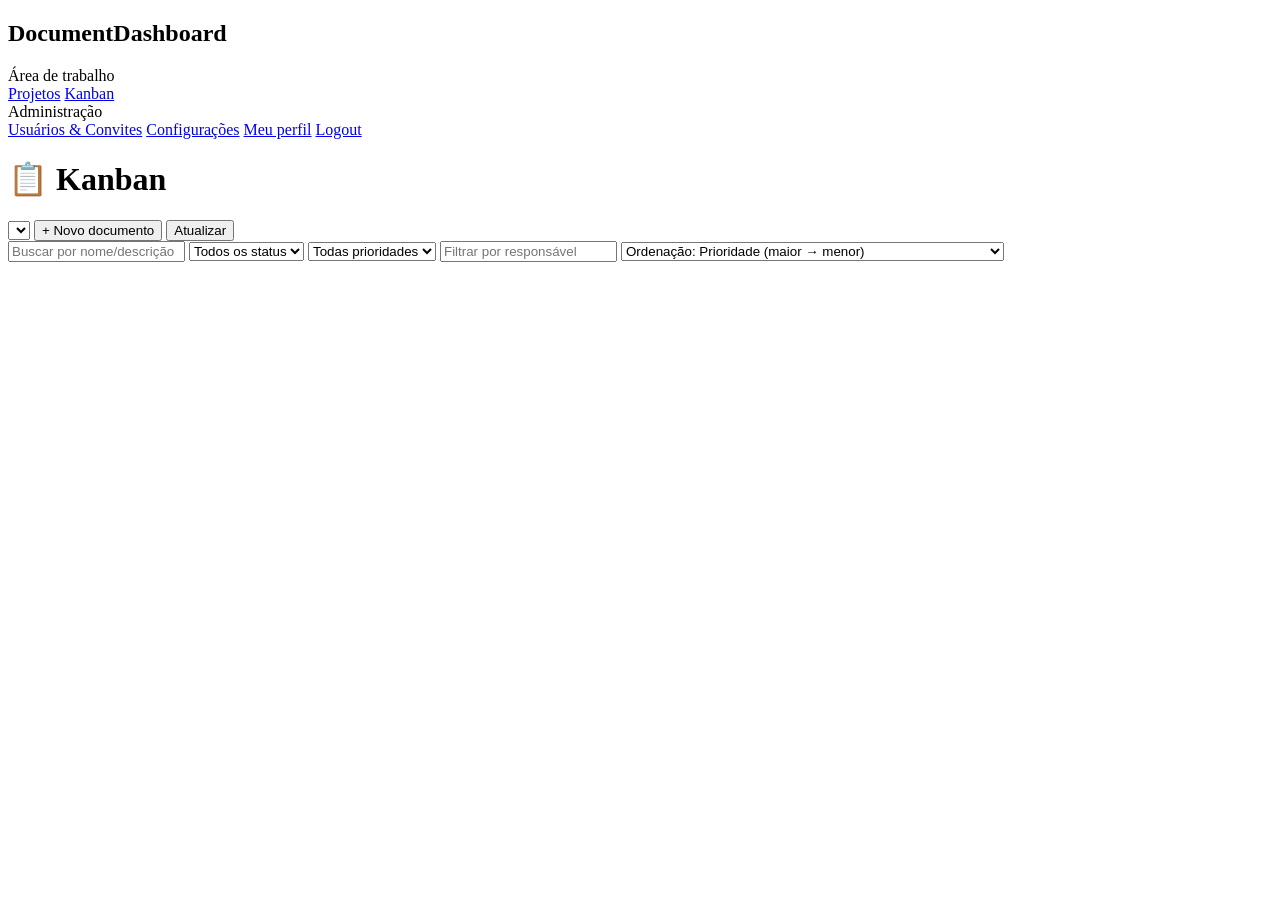
==== web/index.html @ 21b58a67 "ux(kanban): reorder header actions and move profile/logout links to sidebar footer area" ====
<!doctype html>
<html lang="pt-BR">
<head>
  <meta charset="utf-8" />
  <meta name="viewport" content="width=device-width, initial-scale=1" />
  <title>DocumentDashboard</title>
  <link rel="stylesheet" href="/styles.css" />
</head>
<body>
  <div class="layout">
    <aside class="sidebar">
      <h2>DocumentDashboard</h2>
      <div class="side-group">Área de trabalho</div>
      <a class="side-link" href="/projects.html">Projetos</a>
      <a class="side-link active" href="/">Kanban</a>
      <div class="side-group">Administração</div>
      <a id="usersLink" class="side-link" href="/admin-users.html">Usuários & Convites</a>
      <a id="settingsLink" class="side-link" href="/settings.html">Configurações</a>
      <a id="profileBottomLink" class="side-link" href="/profile.html">Meu perfil</a>
      <a id="logoutLink" class="side-link" href="#">Logout</a>
      <div class="side-foot" id="whoami"></div>
    </aside>

    <main class="content">
      <header>
        <h1>📋 Kanban</h1>
        <div class="header-actions">
          <select id="sidebarProjectSelect" class="header-project-select"></select>
          <button id="newBtn">+ Novo documento</button>
          <button id="refreshBtn">Atualizar</button>
        </div>
      </header>

      <section id="filters">
        <input id="searchInput" placeholder="Buscar por nome/descrição" />
        <select id="statusFilter"><option value="">Todos os status</option></select>
        <select id="priorityFilter"><option value="">Todas prioridades</option></select>
        <input id="ownerFilter" placeholder="Filtrar por responsável" />
        <select id="sortOrderFilter">
          <option value="priority_desc">Ordenação: Prioridade (maior → menor)</option>
          <option value="priority_asc">Ordenação: Prioridade (menor → maior)</option>
          <option value="openedAt_desc">Ordenação: Data de abertura (mais novo → mais antigo)</option>
          <option value="openedAt_asc">Ordenação: Data de abertura (mais antigo → mais novo)</option>
          <option value="ageDays_desc">Ordenação: Tempo de ticket (maior → menor)</option>
          <option value="ageDays_asc">Ordenação: Tempo de ticket (menor → maior)</option>
          <option value="name_asc">Ordenação: Alfabética (A → Z)</option>
          <option value="name_desc">Ordenação: Alfabética (Z → A)</option>
          <option value="dueDate_asc">Ordenação: Prazo (mais próximo → mais distante)</option>
          <option value="dueDate_desc">Ordenação: Prazo (mais distante → mais próximo)</option>
          <option value="updatedAt_desc">Ordenação: Última atualização (mais recente → mais antiga)</option>
          <option value="updatedAt_asc">Ordenação: Última atualização (mais antiga → mais recente)</option>
        </select>
      </section>

      <main id="board"></main>
    </main>
  </div>

  <dialog id="documentDialog">
    <form method="dialog" id="documentForm">
      <h3>Novo documento</h3>
      <label>Nome</label><input id="pName" required />
      <label>Descrição</label><textarea id="pDescription" rows="3"></textarea>
      <label>Status</label><select id="pStatus"></select>
      <label>Prioridade</label><select id="pPriority"></select>
      <label>Responsável</label><input id="pOwner" list="ownersList" />
      <datalist id="ownersList"></datalist>
      <label>Prazo</label><input id="pDueDate" type="date" />
      <div class="dialog-actions">
        <button type="button" class="secondary" id="cancelDialogBtn">Cancelar</button>
        <button type="submit">Salvar</button>
      </div>
    </form>
  </dialog>

  <script src="/sidebar-project-select.js"></script>
  <script src="/app.js"></script>
</body>
</html>
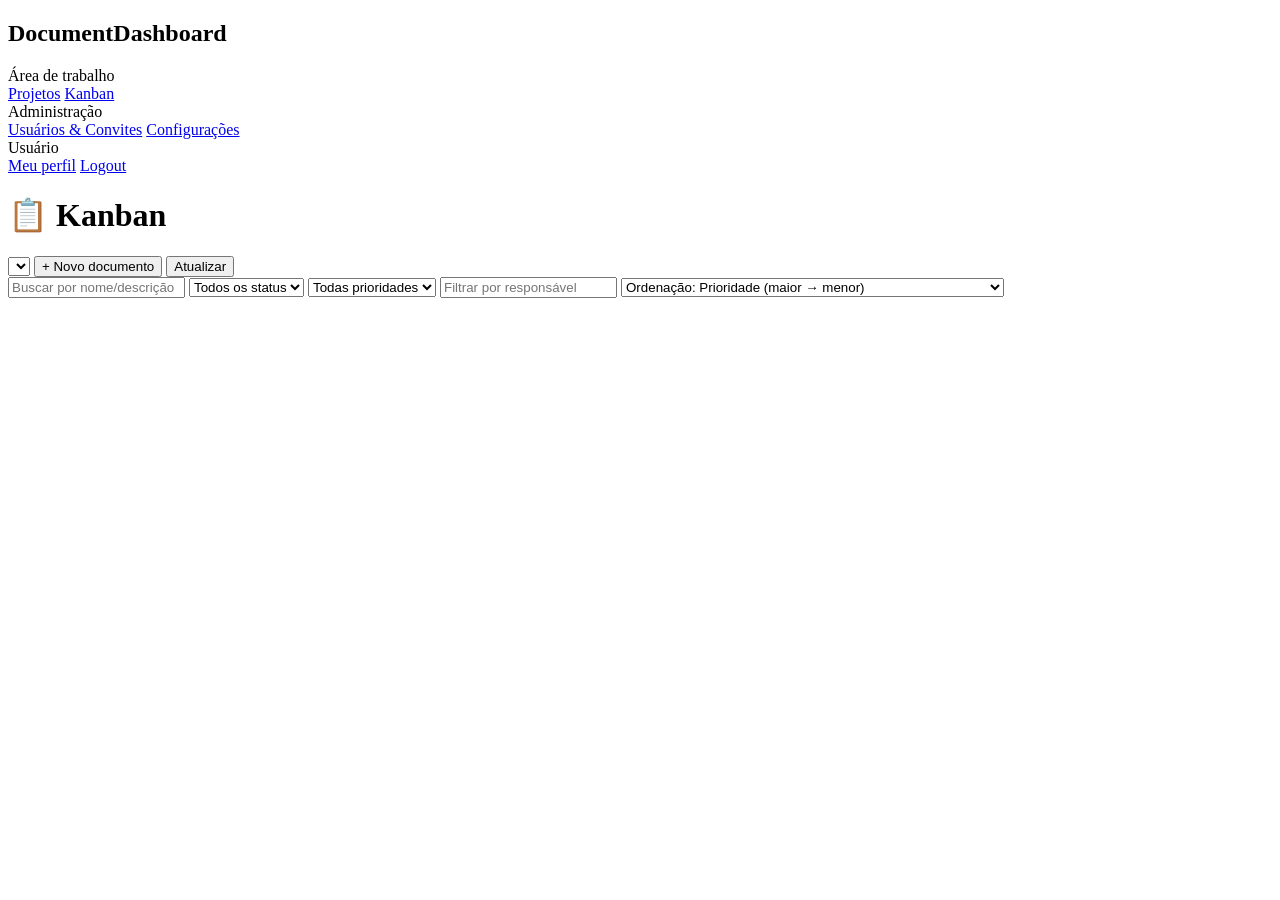
==== commit dbc8526e: "ux(sidebar): move profile/logout under user-named section title" ====
--- a/web/index.html
+++ b/web/index.html
@@ -16,9 +16,9 @@
       <div class="side-group">Administração</div>
       <a id="usersLink" class="side-link" href="/admin-users.html">Usuários & Convites</a>
       <a id="settingsLink" class="side-link" href="/settings.html">Configurações</a>
+      <div class="side-group" id="whoamiTitle">Usuário</div>
       <a id="profileBottomLink" class="side-link" href="/profile.html">Meu perfil</a>
       <a id="logoutLink" class="side-link" href="#">Logout</a>
-      <div class="side-foot" id="whoami"></div>
     </aside>
 
     <main class="content">
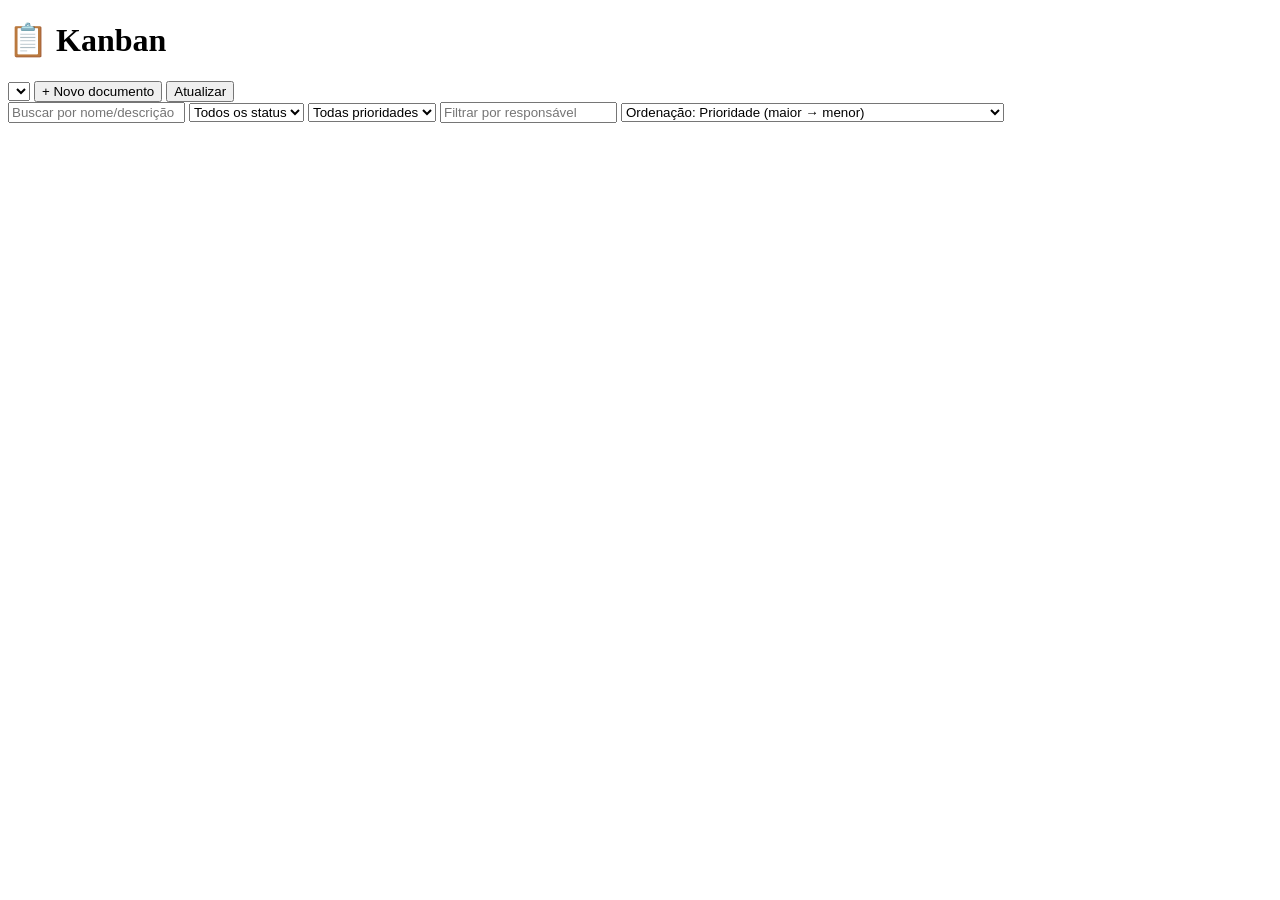
==== commit aaecb889: "refactor(ui): reusable sidebar component + navigation checks with pre-commit hook" ====
--- a/web/index.html
+++ b/web/index.html
@@ -8,18 +8,7 @@
 </head>
 <body>
   <div class="layout">
-    <aside class="sidebar">
-      <h2>DocumentDashboard</h2>
-      <div class="side-group">Área de trabalho</div>
-      <a class="side-link" href="/projects.html">Projetos</a>
-      <a class="side-link active" href="/">Kanban</a>
-      <div class="side-group">Administração</div>
-      <a id="usersLink" class="side-link" href="/admin-users.html">Usuários & Convites</a>
-      <a id="settingsLink" class="side-link" href="/settings.html">Configurações</a>
-      <div class="side-group" id="whoamiTitle">Usuário</div>
-      <a id="profileBottomLink" class="side-link" href="/profile.html">Meu perfil</a>
-      <a id="logoutLink" class="side-link" href="#">Logout</a>
-    </aside>
+    <aside class="sidebar" id="sidebar-root" data-active="kanban"></aside>
 
     <main class="content">
       <header>
@@ -73,7 +62,7 @@
     </form>
   </dialog>
 
-  <script src="/sidebar-project-select.js"></script>
+  <script src="/sidebar.js"></script>
   <script src="/app.js"></script>
 </body>
 </html>
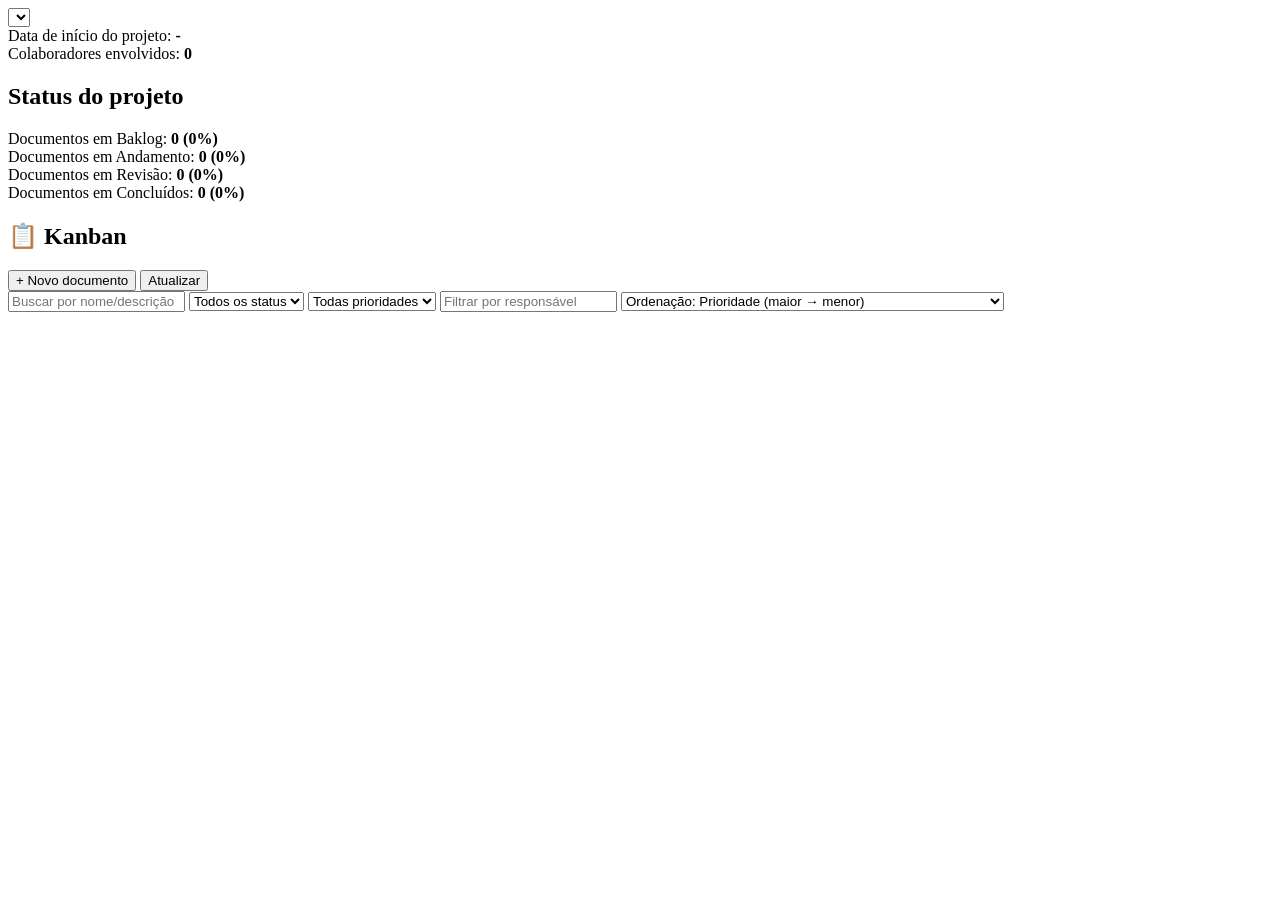
==== commit 1b214ce9: "feat: harden project scope and polish demo-ready kanban UX" ====
--- a/web/index.html
+++ b/web/index.html
@@ -3,7 +3,7 @@
 <head>
   <meta charset="utf-8" />
   <meta name="viewport" content="width=device-width, initial-scale=1" />
-  <title>DocumentDashboard</title>
+  <title>ProjectDashbord</title>
   <link rel="stylesheet" href="/styles.css" />
 </head>
 <body>
@@ -11,14 +11,30 @@
     <aside class="sidebar" id="sidebar-root" data-active="kanban"></aside>
 
     <main class="content">
-      <header>
+      <section id="projectSummary" class="project-summary">
+        <div class="project-summary-left">
+          <select id="sidebarProjectSelect" class="header-project-select"></select>
+          <div class="project-summary-line">Data de início do projeto: <b id="projectStartDate">-</b></div>
+          <div class="project-summary-line">Colaboradores envolvidos: <b id="projectCollaborators">0</b></div>
+        </div>
+        <div class="project-summary-right">
+          <div class="project-summary-head">
+            <h2>Status do projeto</h2>
+          </div>
+          <div class="project-summary-line">Documentos em Baklog: <b id="sumBacklog">0 (0%)</b></div>
+          <div class="project-summary-line">Documentos em Andamento: <b id="sumProgress">0 (0%)</b></div>
+          <div class="project-summary-line">Documentos em Revisão: <b id="sumReview">0 (0%)</b></div>
+          <div class="project-summary-line">Documentos em Concluídos: <b id="sumDone">0 (0%)</b></div>
+        </div>
+      </section>
+
+      <section class="board-title-row">
         <h1>📋 Kanban</h1>
         <div class="header-actions">
-          <select id="sidebarProjectSelect" class="header-project-select"></select>
           <button id="newBtn">+ Novo documento</button>
           <button id="refreshBtn">Atualizar</button>
         </div>
-      </header>
+      </section>
 
       <section id="filters">
         <input id="searchInput" placeholder="Buscar por nome/descrição" />
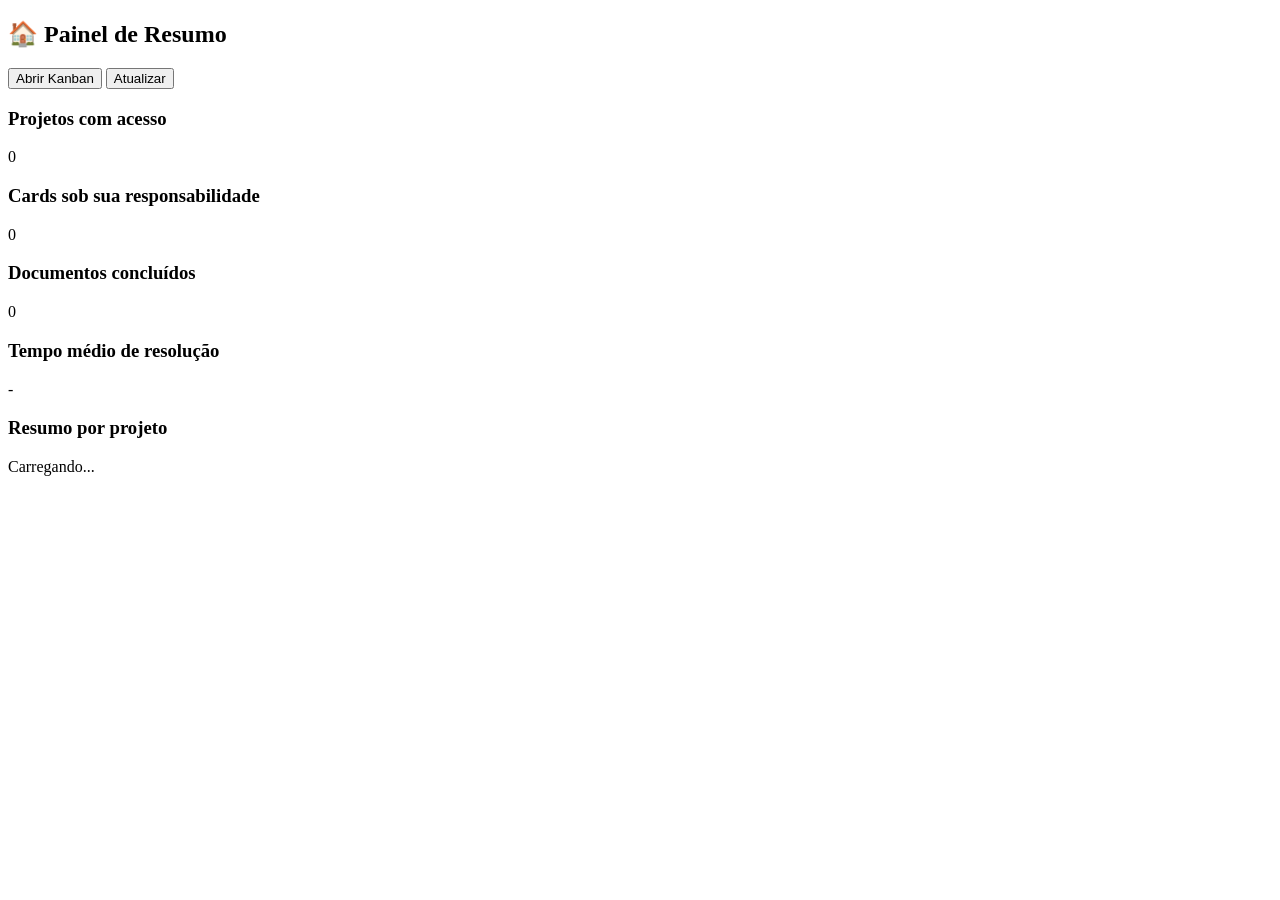
==== commit c360f574: "feat(home): add landing dashboard summary and move kanban to dedicated route" ====
--- a/web/index.html
+++ b/web/index.html
@@ -3,82 +3,49 @@
 <head>
   <meta charset="utf-8" />
   <meta name="viewport" content="width=device-width, initial-scale=1" />
-  <title>ProjectDashbord</title>
+  <title>ProjectDashbord · Início</title>
   <link rel="stylesheet" href="/styles.css" />
 </head>
 <body>
   <div class="layout">
-    <aside class="sidebar" id="sidebar-root" data-active="kanban"></aside>
+    <aside class="sidebar" id="sidebar-root" data-active="home"></aside>
 
     <main class="content">
-      <section id="projectSummary" class="project-summary">
-        <div class="project-summary-left">
-          <select id="sidebarProjectSelect" class="header-project-select"></select>
-          <div class="project-summary-line">Data de início do projeto: <b id="projectStartDate">-</b></div>
-          <div class="project-summary-line">Colaboradores envolvidos: <b id="projectCollaborators">0</b></div>
-        </div>
-        <div class="project-summary-right">
-          <div class="project-summary-head">
-            <h2>Status do projeto</h2>
-          </div>
-          <div class="project-summary-line">Documentos em Baklog: <b id="sumBacklog">0 (0%)</b></div>
-          <div class="project-summary-line">Documentos em Andamento: <b id="sumProgress">0 (0%)</b></div>
-          <div class="project-summary-line">Documentos em Revisão: <b id="sumReview">0 (0%)</b></div>
-          <div class="project-summary-line">Documentos em Concluídos: <b id="sumDone">0 (0%)</b></div>
+      <section class="board-title-row">
+        <h1>🏠 Painel de Resumo</h1>
+        <div class="header-actions">
+          <button id="goKanbanBtn">Abrir Kanban</button>
+          <button id="refreshHomeBtn">Atualizar</button>
         </div>
       </section>
 
-      <section class="board-title-row">
-        <h1>📋 Kanban</h1>
-        <div class="header-actions">
-          <button id="newBtn">+ Novo documento</button>
-          <button id="refreshBtn">Atualizar</button>
-        </div>
+      <section class="panel-grid home-kpi-grid">
+        <article class="panel home-kpi-card">
+          <h3>Projetos com acesso</h3>
+          <div id="kpiProjects" class="home-kpi-value">0</div>
+        </article>
+        <article class="panel home-kpi-card">
+          <h3>Cards sob sua responsabilidade</h3>
+          <div id="kpiOwned" class="home-kpi-value">0</div>
+        </article>
+        <article class="panel home-kpi-card">
+          <h3>Documentos concluídos</h3>
+          <div id="kpiDone" class="home-kpi-value">0</div>
+        </article>
+        <article class="panel home-kpi-card">
+          <h3>Tempo médio de resolução</h3>
+          <div id="kpiAvgResolution" class="home-kpi-value">-</div>
+        </article>
       </section>
 
-      <section id="filters">
-        <input id="searchInput" placeholder="Buscar por nome/descrição" />
-        <select id="statusFilter"><option value="">Todos os status</option></select>
-        <select id="priorityFilter"><option value="">Todas prioridades</option></select>
-        <input id="ownerFilter" placeholder="Filtrar por responsável" />
-        <select id="sortOrderFilter">
-          <option value="priority_desc">Ordenação: Prioridade (maior → menor)</option>
-          <option value="priority_asc">Ordenação: Prioridade (menor → maior)</option>
-          <option value="openedAt_desc">Ordenação: Data de abertura (mais novo → mais antigo)</option>
-          <option value="openedAt_asc">Ordenação: Data de abertura (mais antigo → mais novo)</option>
-          <option value="ageDays_desc">Ordenação: Tempo de ticket (maior → menor)</option>
-          <option value="ageDays_asc">Ordenação: Tempo de ticket (menor → maior)</option>
-          <option value="name_asc">Ordenação: Alfabética (A → Z)</option>
-          <option value="name_desc">Ordenação: Alfabética (Z → A)</option>
-          <option value="dueDate_asc">Ordenação: Prazo (mais próximo → mais distante)</option>
-          <option value="dueDate_desc">Ordenação: Prazo (mais distante → mais próximo)</option>
-          <option value="updatedAt_desc">Ordenação: Última atualização (mais recente → mais antiga)</option>
-          <option value="updatedAt_asc">Ordenação: Última atualização (mais antiga → mais recente)</option>
-        </select>
+      <section class="panel" style="margin-top:0;">
+        <h3>Resumo por projeto</h3>
+        <div id="projectsSummaryTable" class="small">Carregando...</div>
       </section>
-
-      <main id="board"></main>
     </main>
   </div>
 
-  <dialog id="documentDialog">
-    <form method="dialog" id="documentForm">
-      <h3>Novo documento</h3>
-      <label>Nome</label><input id="pName" required />
-      <label>Descrição</label><textarea id="pDescription" rows="3"></textarea>
-      <label>Status</label><select id="pStatus"></select>
-      <label>Prioridade</label><select id="pPriority"></select>
-      <label>Responsável</label><input id="pOwner" list="ownersList" />
-      <datalist id="ownersList"></datalist>
-      <label>Prazo</label><input id="pDueDate" type="date" />
-      <div class="dialog-actions">
-        <button type="button" class="secondary" id="cancelDialogBtn">Cancelar</button>
-        <button type="submit">Salvar</button>
-      </div>
-    </form>
-  </dialog>
-
   <script src="/sidebar.js"></script>
-  <script src="/app.js"></script>
+  <script src="/dashboard.js"></script>
 </body>
 </html>
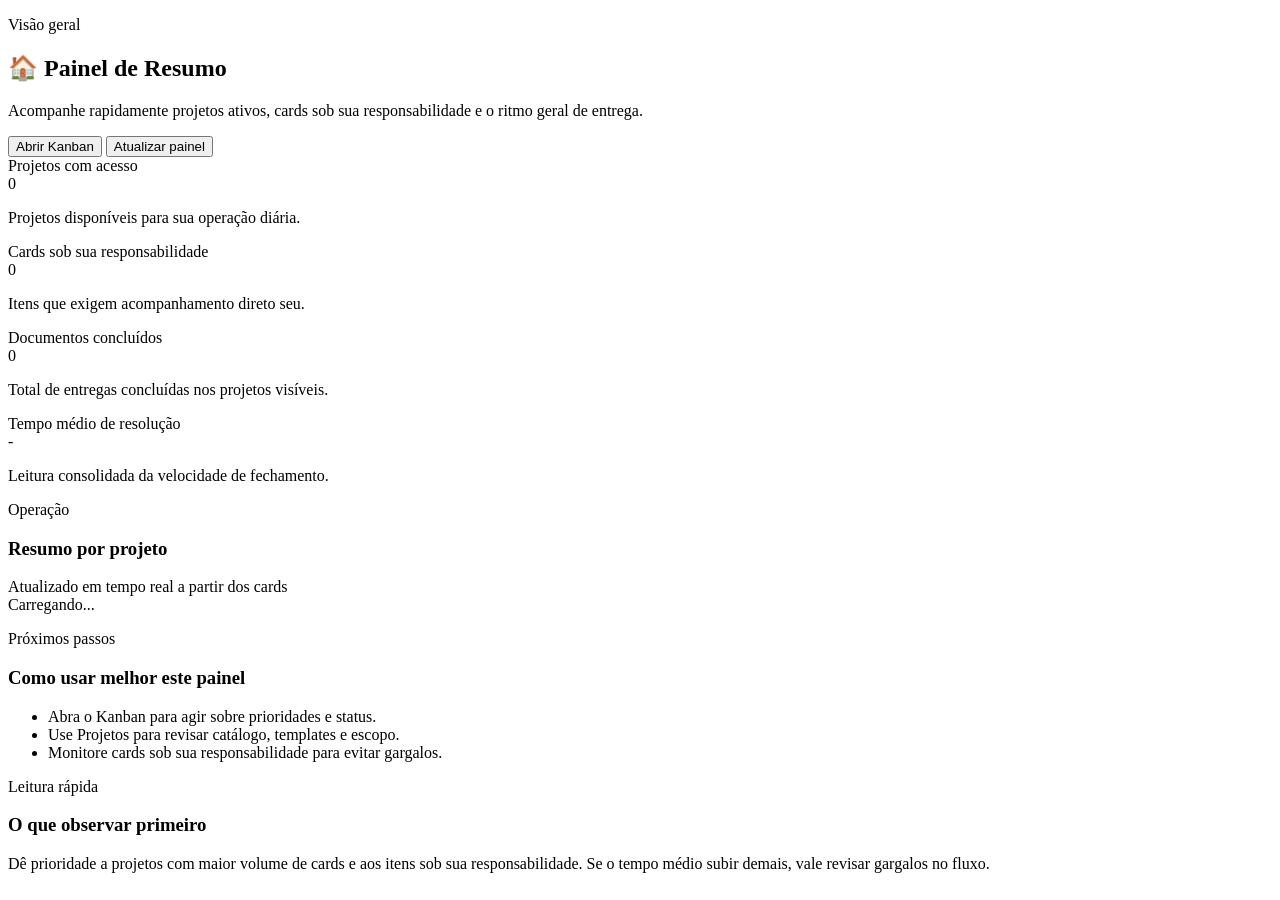
==== commit 81c63be1: "feat(dashboard): modernize home shell and summary experience" ====
--- a/web/index.html
+++ b/web/index.html
@@ -11,36 +11,70 @@
     <aside class="sidebar" id="sidebar-root" data-active="home"></aside>
 
     <main class="content">
-      <section class="board-title-row">
-        <h1>🏠 Painel de Resumo</h1>
-        <div class="header-actions">
+      <section class="page-hero page-hero-home">
+        <div>
+          <p class="eyebrow">Visão geral</p>
+          <h1>🏠 Painel de Resumo</h1>
+          <p class="page-subtitle">Acompanhe rapidamente projetos ativos, cards sob sua responsabilidade e o ritmo geral de entrega.</p>
+        </div>
+        <div class="header-actions hero-actions">
           <button id="goKanbanBtn">Abrir Kanban</button>
-          <button id="refreshHomeBtn">Atualizar</button>
+          <button id="refreshHomeBtn" class="secondary">Atualizar painel</button>
         </div>
       </section>
 
       <section class="panel-grid home-kpi-grid">
-        <article class="panel home-kpi-card">
-          <h3>Projetos com acesso</h3>
+        <article class="panel home-kpi-card home-kpi-card-primary">
+          <div class="metric-label">Projetos com acesso</div>
           <div id="kpiProjects" class="home-kpi-value">0</div>
+          <p class="metric-foot">Projetos disponíveis para sua operação diária.</p>
         </article>
         <article class="panel home-kpi-card">
-          <h3>Cards sob sua responsabilidade</h3>
+          <div class="metric-label">Cards sob sua responsabilidade</div>
           <div id="kpiOwned" class="home-kpi-value">0</div>
+          <p class="metric-foot">Itens que exigem acompanhamento direto seu.</p>
         </article>
         <article class="panel home-kpi-card">
-          <h3>Documentos concluídos</h3>
+          <div class="metric-label">Documentos concluídos</div>
           <div id="kpiDone" class="home-kpi-value">0</div>
+          <p class="metric-foot">Total de entregas concluídas nos projetos visíveis.</p>
         </article>
         <article class="panel home-kpi-card">
-          <h3>Tempo médio de resolução</h3>
+          <div class="metric-label">Tempo médio de resolução</div>
           <div id="kpiAvgResolution" class="home-kpi-value">-</div>
+          <p class="metric-foot">Leitura consolidada da velocidade de fechamento.</p>
         </article>
       </section>
 
-      <section class="panel" style="margin-top:0;">
-        <h3>Resumo por projeto</h3>
-        <div id="projectsSummaryTable" class="small">Carregando...</div>
+      <section class="dashboard-grid">
+        <article class="panel dashboard-main-panel">
+          <div class="section-head">
+            <div>
+              <p class="eyebrow">Operação</p>
+              <h3>Resumo por projeto</h3>
+            </div>
+            <span class="small">Atualizado em tempo real a partir dos cards</span>
+          </div>
+          <div id="projectsSummaryTable" class="dashboard-table-wrap small">Carregando...</div>
+        </article>
+
+        <aside class="dashboard-side-column">
+          <section class="panel dashboard-side-panel">
+            <p class="eyebrow">Próximos passos</p>
+            <h3>Como usar melhor este painel</h3>
+            <ul class="dashboard-bullet-list">
+              <li>Abra o Kanban para agir sobre prioridades e status.</li>
+              <li>Use Projetos para revisar catálogo, templates e escopo.</li>
+              <li>Monitore cards sob sua responsabilidade para evitar gargalos.</li>
+            </ul>
+          </section>
+
+          <section class="panel dashboard-side-panel dashboard-highlight-panel">
+            <p class="eyebrow">Leitura rápida</p>
+            <h3>O que observar primeiro</h3>
+            <p class="small">Dê prioridade a projetos com maior volume de cards e aos itens sob sua responsabilidade. Se o tempo médio subir demais, vale revisar gargalos no fluxo.</p>
+          </section>
+        </aside>
       </section>
     </main>
   </div>
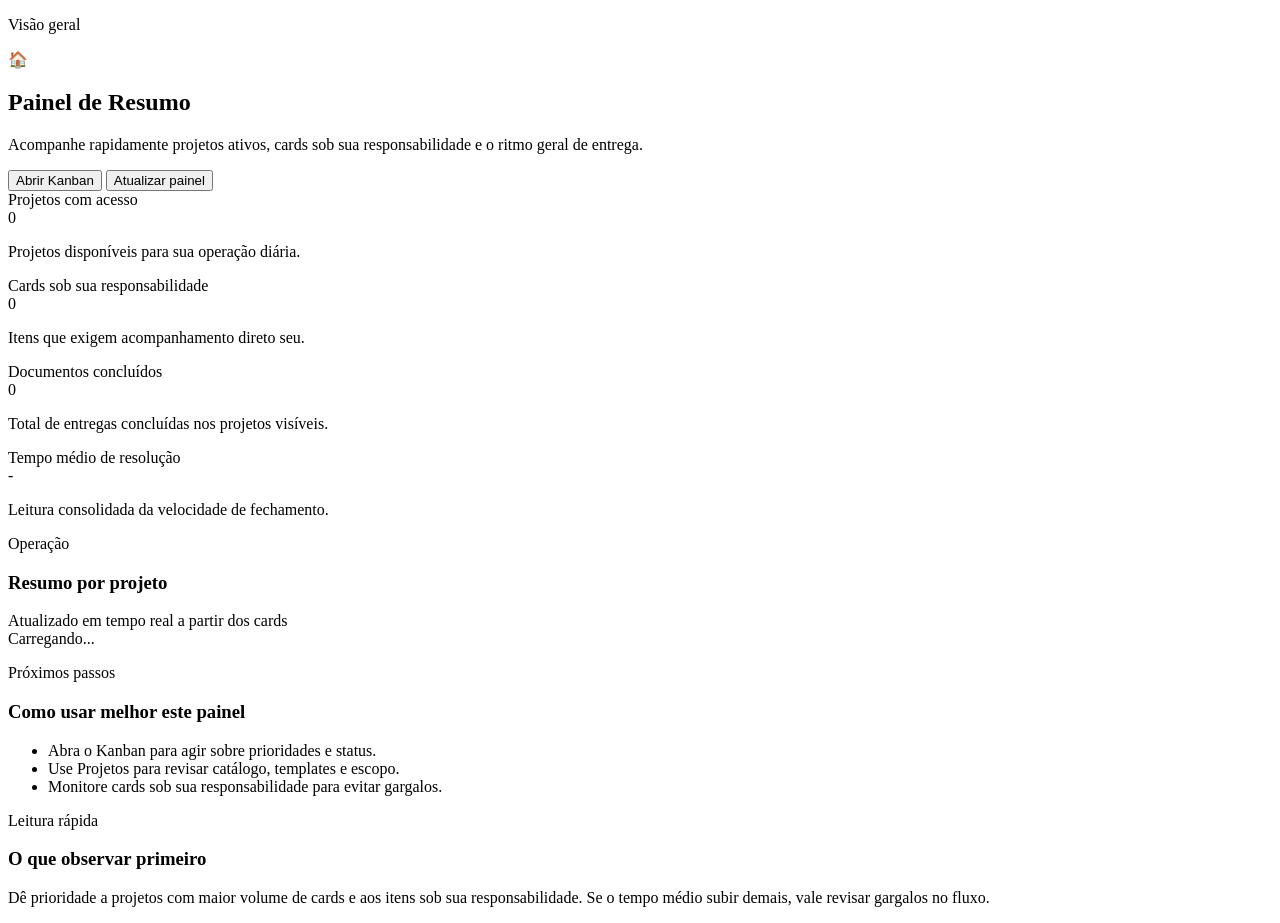
==== commit f6c1754f: "Finalize cross-screen UX consistency and regression guards" ====
--- a/web/index.html
+++ b/web/index.html
@@ -3,7 +3,7 @@
 <head>
   <meta charset="utf-8" />
   <meta name="viewport" content="width=device-width, initial-scale=1" />
-  <title>ProjectDashbord · Início</title>
+  <title>ProjectDashboard · Início</title>
   <link rel="stylesheet" href="/styles.css" />
 </head>
 <body>
@@ -14,7 +14,12 @@
       <section class="page-hero page-hero-home">
         <div>
           <p class="eyebrow">Visão geral</p>
-          <h1>🏠 Painel de Resumo</h1>
+          <div class="page-title">
+            <span class="page-title-icon" aria-hidden="true">🏠</span>
+            <div class="page-title-text">
+              <h1>Painel de Resumo</h1>
+            </div>
+          </div>
           <p class="page-subtitle">Acompanhe rapidamente projetos ativos, cards sob sua responsabilidade e o ritmo geral de entrega.</p>
         </div>
         <div class="header-actions hero-actions">
